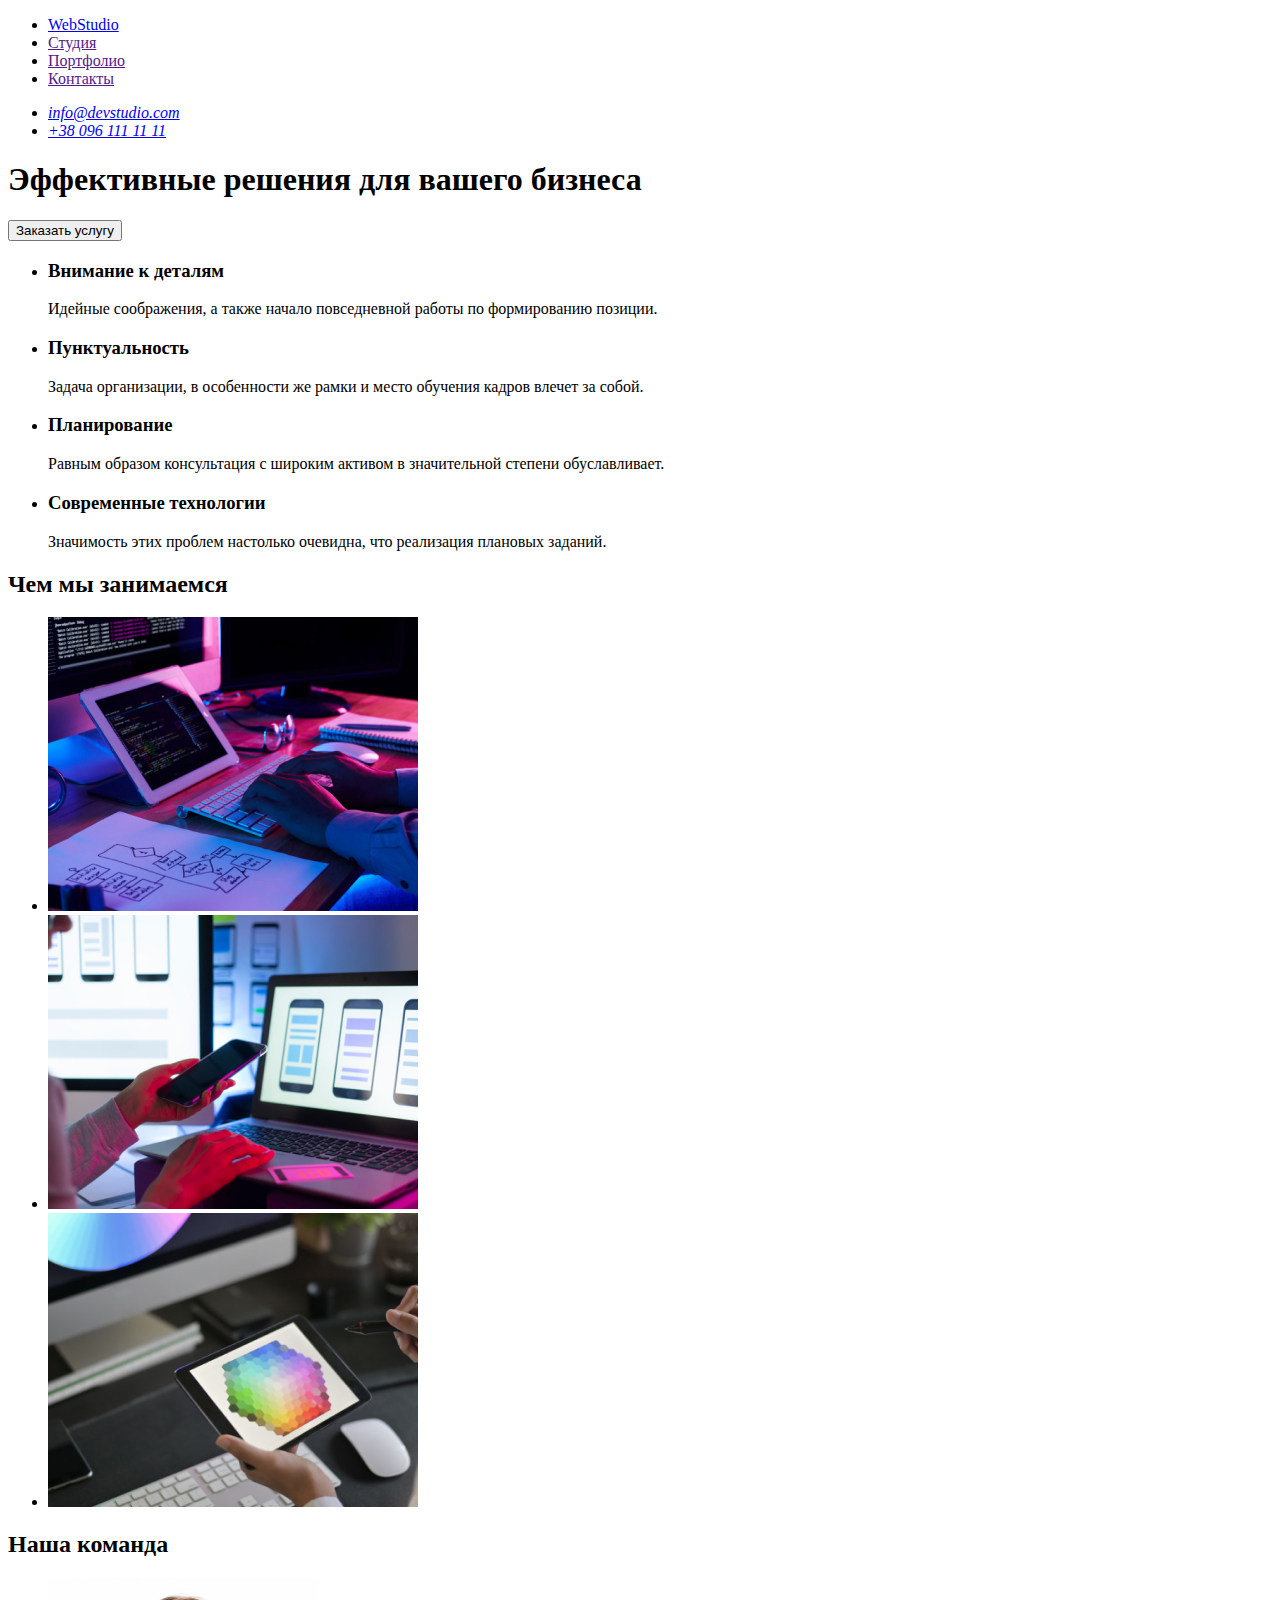
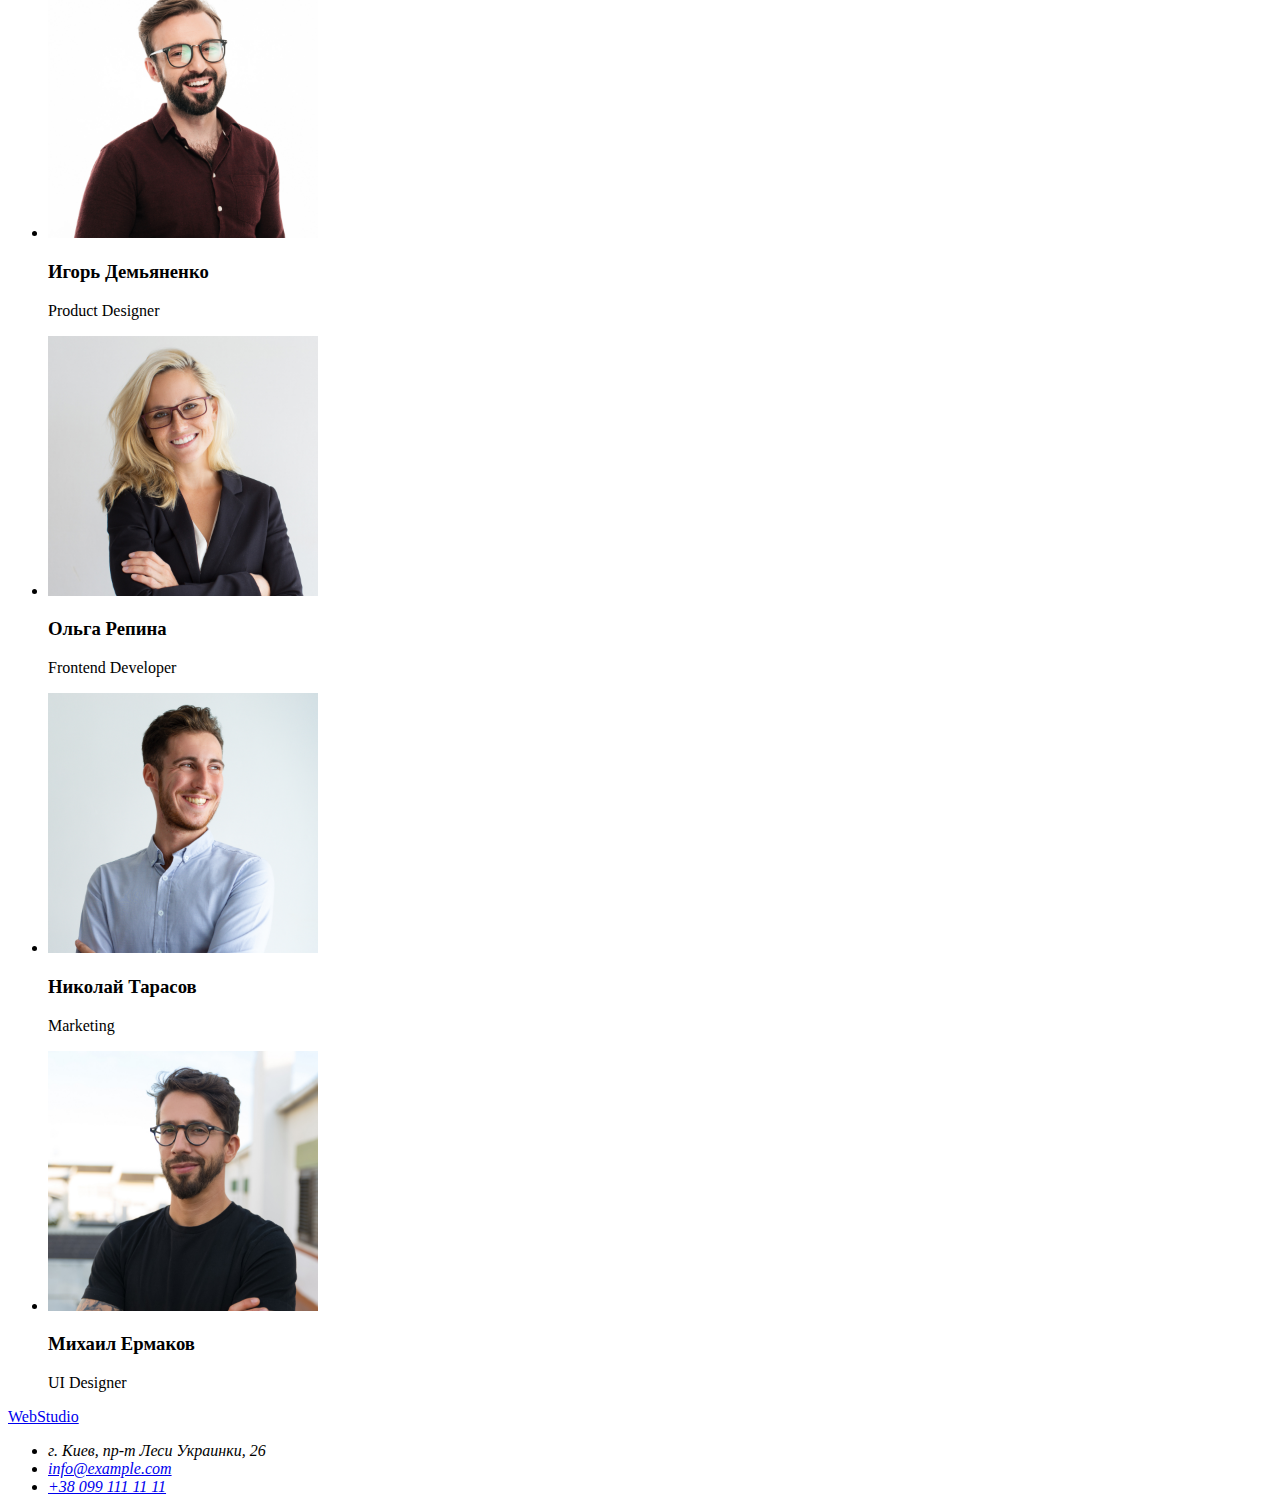
==== index.html @ 887acd19 "ДЗ2_начало" ====
<!DOCTYPE html>
<html lang="ru">
<head>
    <meta charset="UTF-8">
    <meta name="viewport" content="width=device-width, initial-scale=1.0">
    <title>WebStudio</title>
</head>
<body>
    <!-- Шапка сайта-->
    <header>
        <!--Навигация на другие страницы-->
        <nav>
            <ul>
                <li><a href="./index.html" lang="en">WebStudio</a></li>
                <li><a href="">Студия</a></li>
                <li><a href="">Портфолио</a></li>
                <li><a href="">Контакты</a></li>
            </ul>
        </nav>
        <!--Контактные данные шапки-->
        <address>
            <ul>
                <li><a href="mailto:info@devstudio.com">info@devstudio.com</a></li>
                <li><a href="tel:+380961111111">+38 096 111 11 11</a></li>
            </ul>
        </address>
    </header> 
    <main>
        <!--Секция "Эффективные решения для вашего бизнеса"-->
        <section>
            <h1>Эффективные решения для вашего бизнеса</h1>
            <button type="button">Заказать услугу</button>
        </section>
        <!--Секция "Наши преимущества"-->
        <section>
            <h2 hidden>Наши преимущества</h2>
            <ul>
                    <li><h3>Внимание к деталям</h3>
                        <p>Идейные соображения, а также начало повседневной работы по формированию позиции.</p>
                    </li>
                    <li><h3>Пунктуальность</h3>
                        <p>Задача организации, в особенности же рамки и место обучения кадров влечет за собой.</p>
                    </li>
                    <li><h3>Планирование</h3>
                        <p>Равным образом консультация с широким активом в значительной степени обуславливает.</p>
                    </li>
                    <li><h3>Современные технологии</h3>
                        <p>Значимость этих проблем настолько очевидна, что реализация плановых заданий.</p>
                    </li>
            </ul>     
        </section>
        <!--Секция "О нас"-->
        <section>
                <h2>Чем мы занимаемся</h2>
                <ul>
                    <li>
                        <img src="./images/about-as/about-as-box1.jpg" alt="фотография примера разработки для десктопа" width="370" height="294">
                    </li>
                    <li>
                        <img src="./images/about-as/about-as-box2.jpg" alt="фотография примера разработки для мобильных приложений" width="370" height="294">
                    </li>
                    <li>
                        <img src="./images/about-as/about-as-box3.jpg" alt="фотография примера разработки для планшетов" width="370" height="294">
                    </li>
                </ul>
        </section>
        <!--Секция "Наша команда"-->
        <section>
                <h2>Наша команда</h2>
                <ul>
                    <li> 
                        <img src="./images/our-team/igor-demynenko.jpg" alt="фотография Игоря Демьяненко" width="270" height="260">
                        <h3>Игорь Демьяненко</h3>
                        <p lang="en">Product Designer</p>
                    </li>
                    <li> 
                        <img src="./images/our-team/olga-repina.jpg" alt="фотография Ольги Репиной" width="270" height="260">
                        <h3>Ольга Репина</h3>
                        <p lang="en">Frontend Developer</p>
                    </li>
                    <li> 
                        <img src="./images/our-team/nikolay-tarasov.jpg" alt="фотография Николая Тарасова" width="270" height="260">
                        <h3>Николай Тарасов</h3>
                        <p lang="en">Marketing</p>
                    </li>
                    <li> 
                        <img src="./images/our-team/mikhail-ermakov.jpg" alt="фотография Михаила Ермакова" width="270" height="260">
                        <h3>Михаил Ермаков</h3>
                        <p lang="en">UI Designer</p>
                    </li>
                </ul>
        </section>
    </main>  
    <!--Подвал страницы-->
    <footer>
         <a href="./index.html" lang="en">WebStudio</a>
        <address>
            <ul>
                <li>г. Киев, пр-т Леси Украинки, 26</li>
                <li><a href="mailto:info@example.com">info@example.com</a></li>
                <li><a href="tel:+380991111111">+38 099 111 11 11</a></li>
            </ul>
        </address>
    </footer>
</body>
</html>
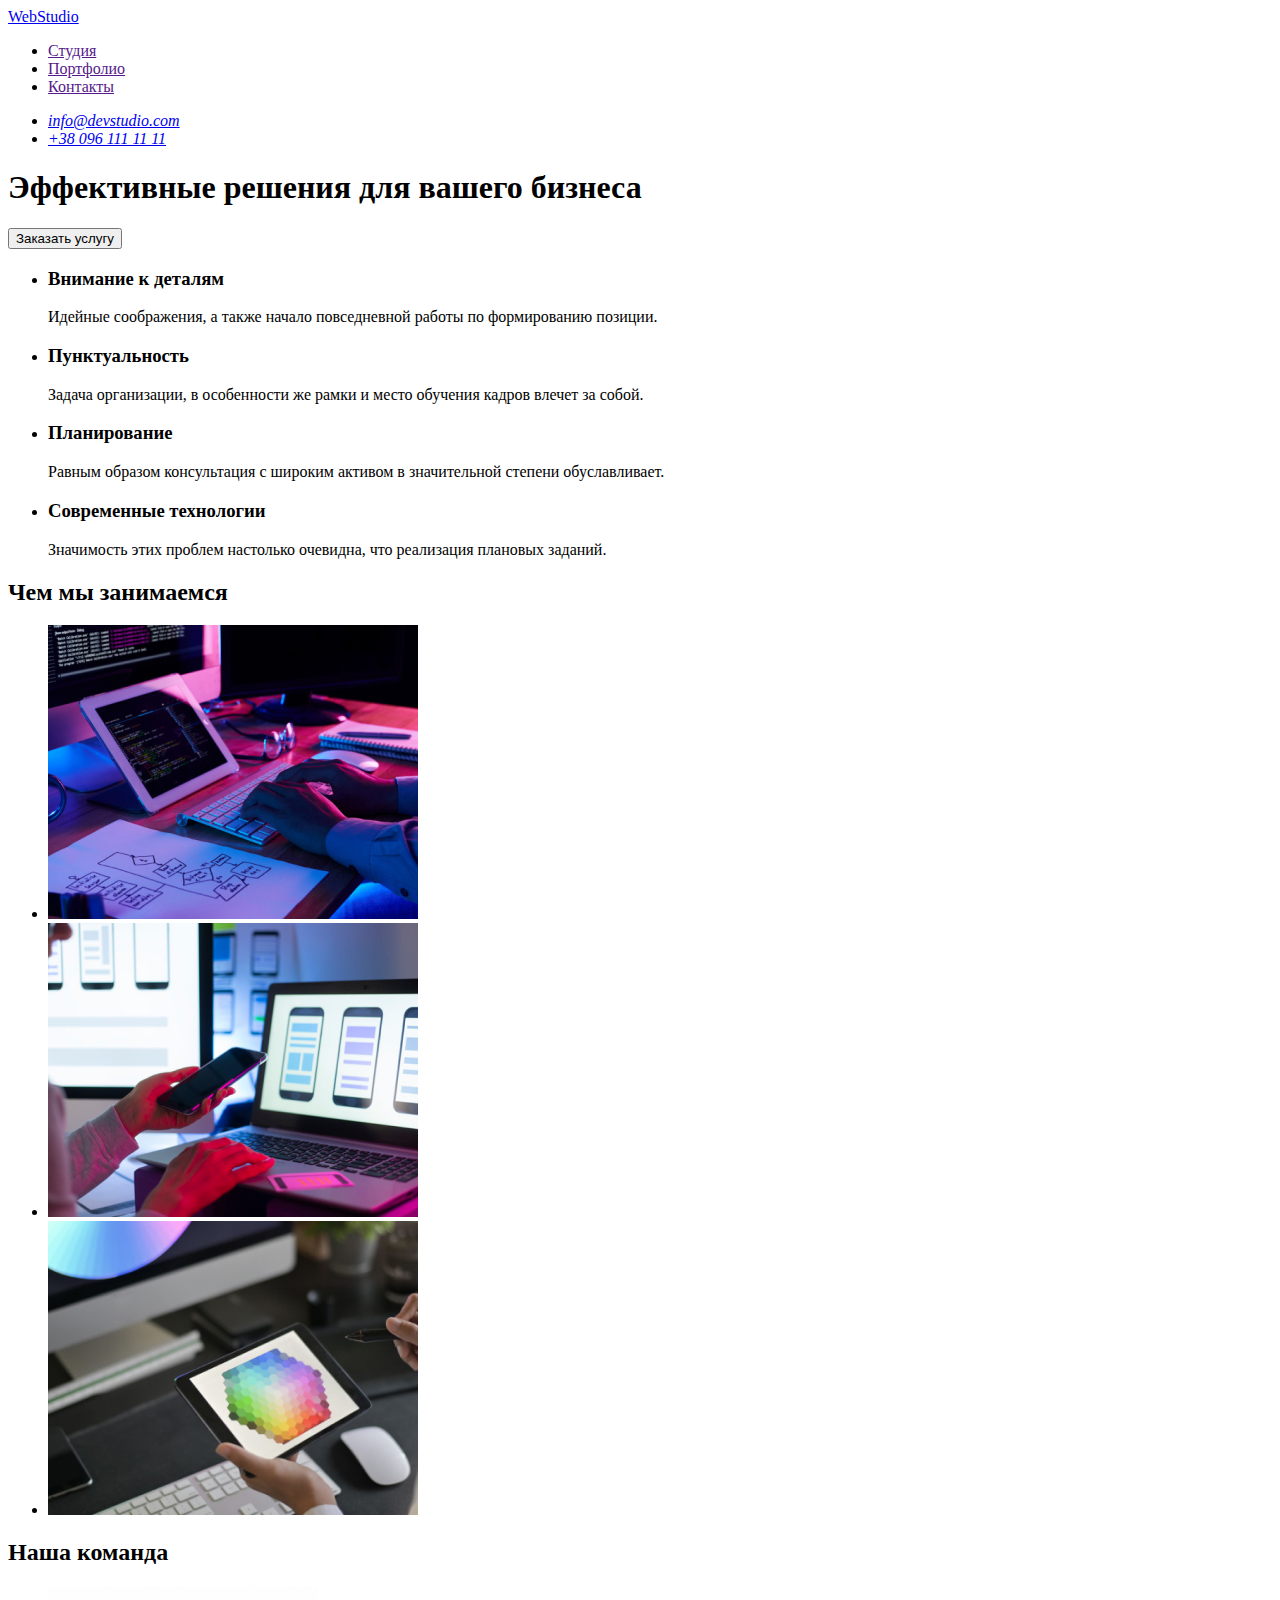
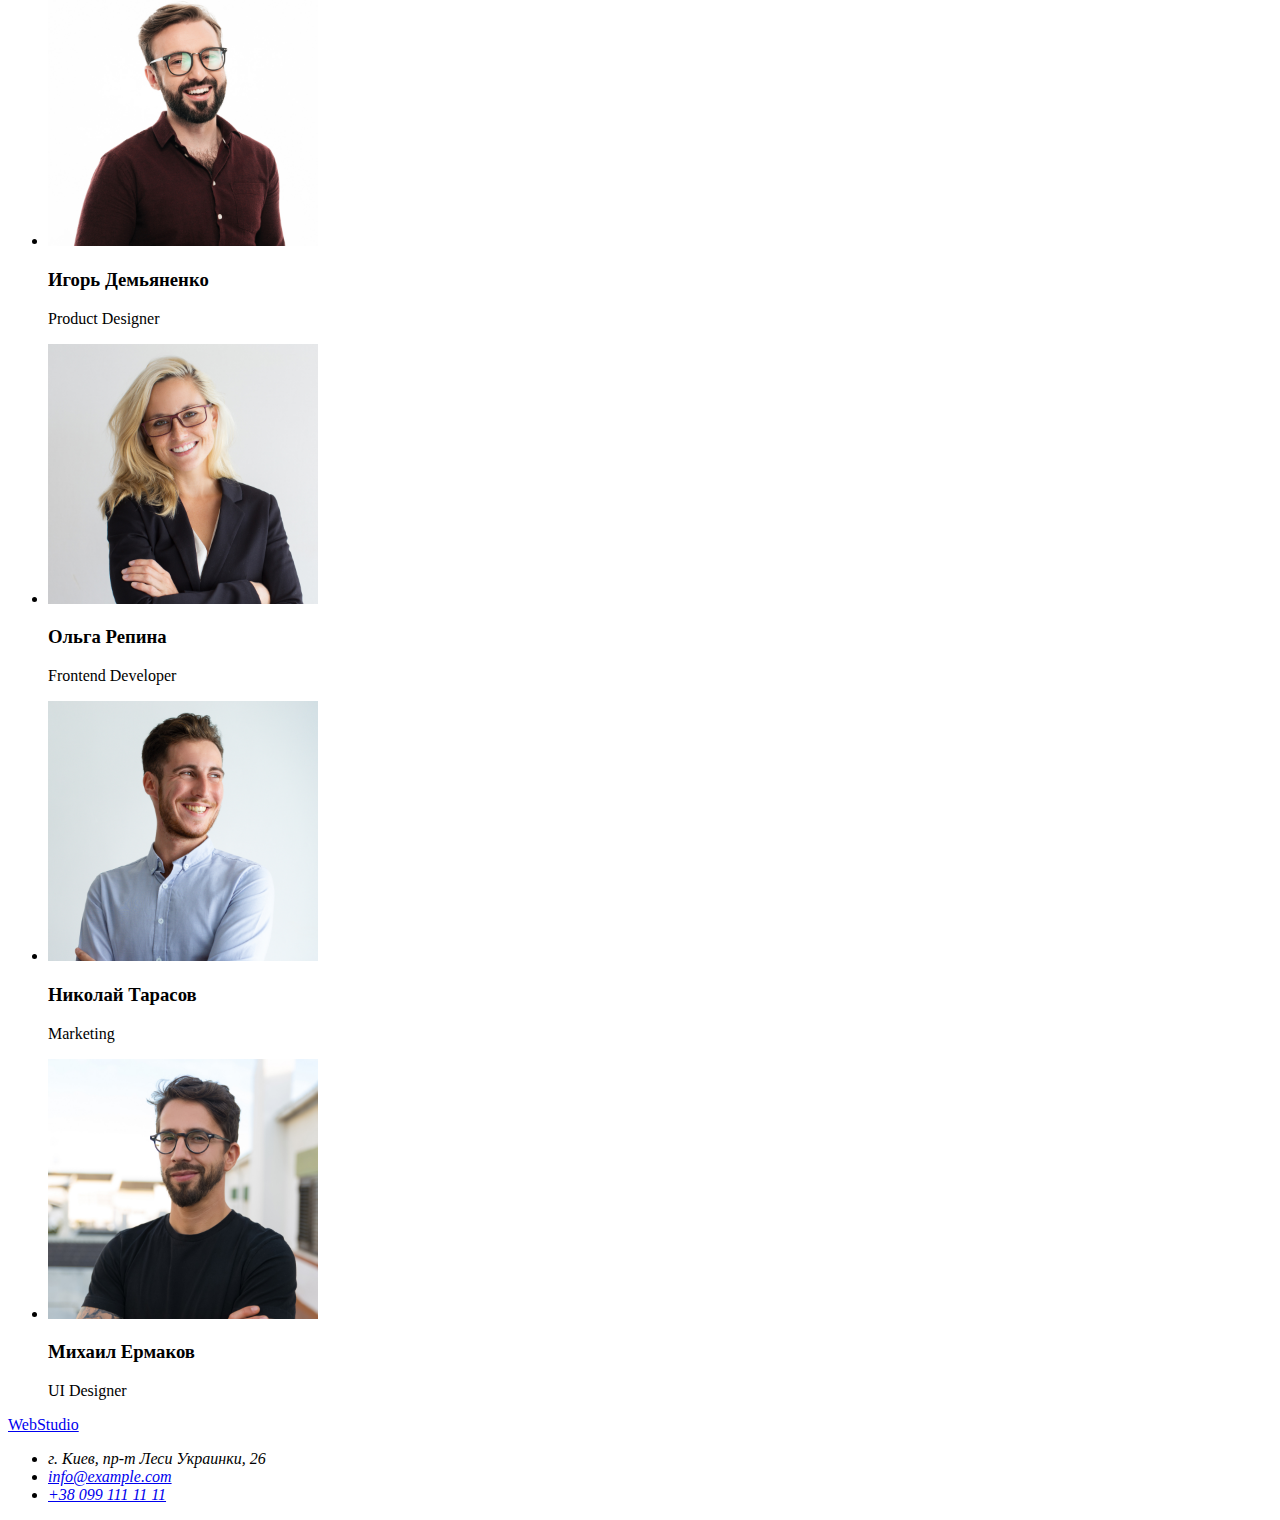
==== commit 6fc1b2a8: "Выполнена разметка страницы портфолио" ====
--- a/index.html
+++ b/index.html
@@ -10,8 +10,8 @@
     <header>
         <!--Навигация на другие страницы-->
         <nav>
+            <a href="./index.html" lang="en">WebStudio</a>
             <ul>
-                <li><a href="./index.html" lang="en">WebStudio</a></li>
                 <li><a href="">Студия</a></li>
                 <li><a href="">Портфолио</a></li>
                 <li><a href="">Контакты</a></li>
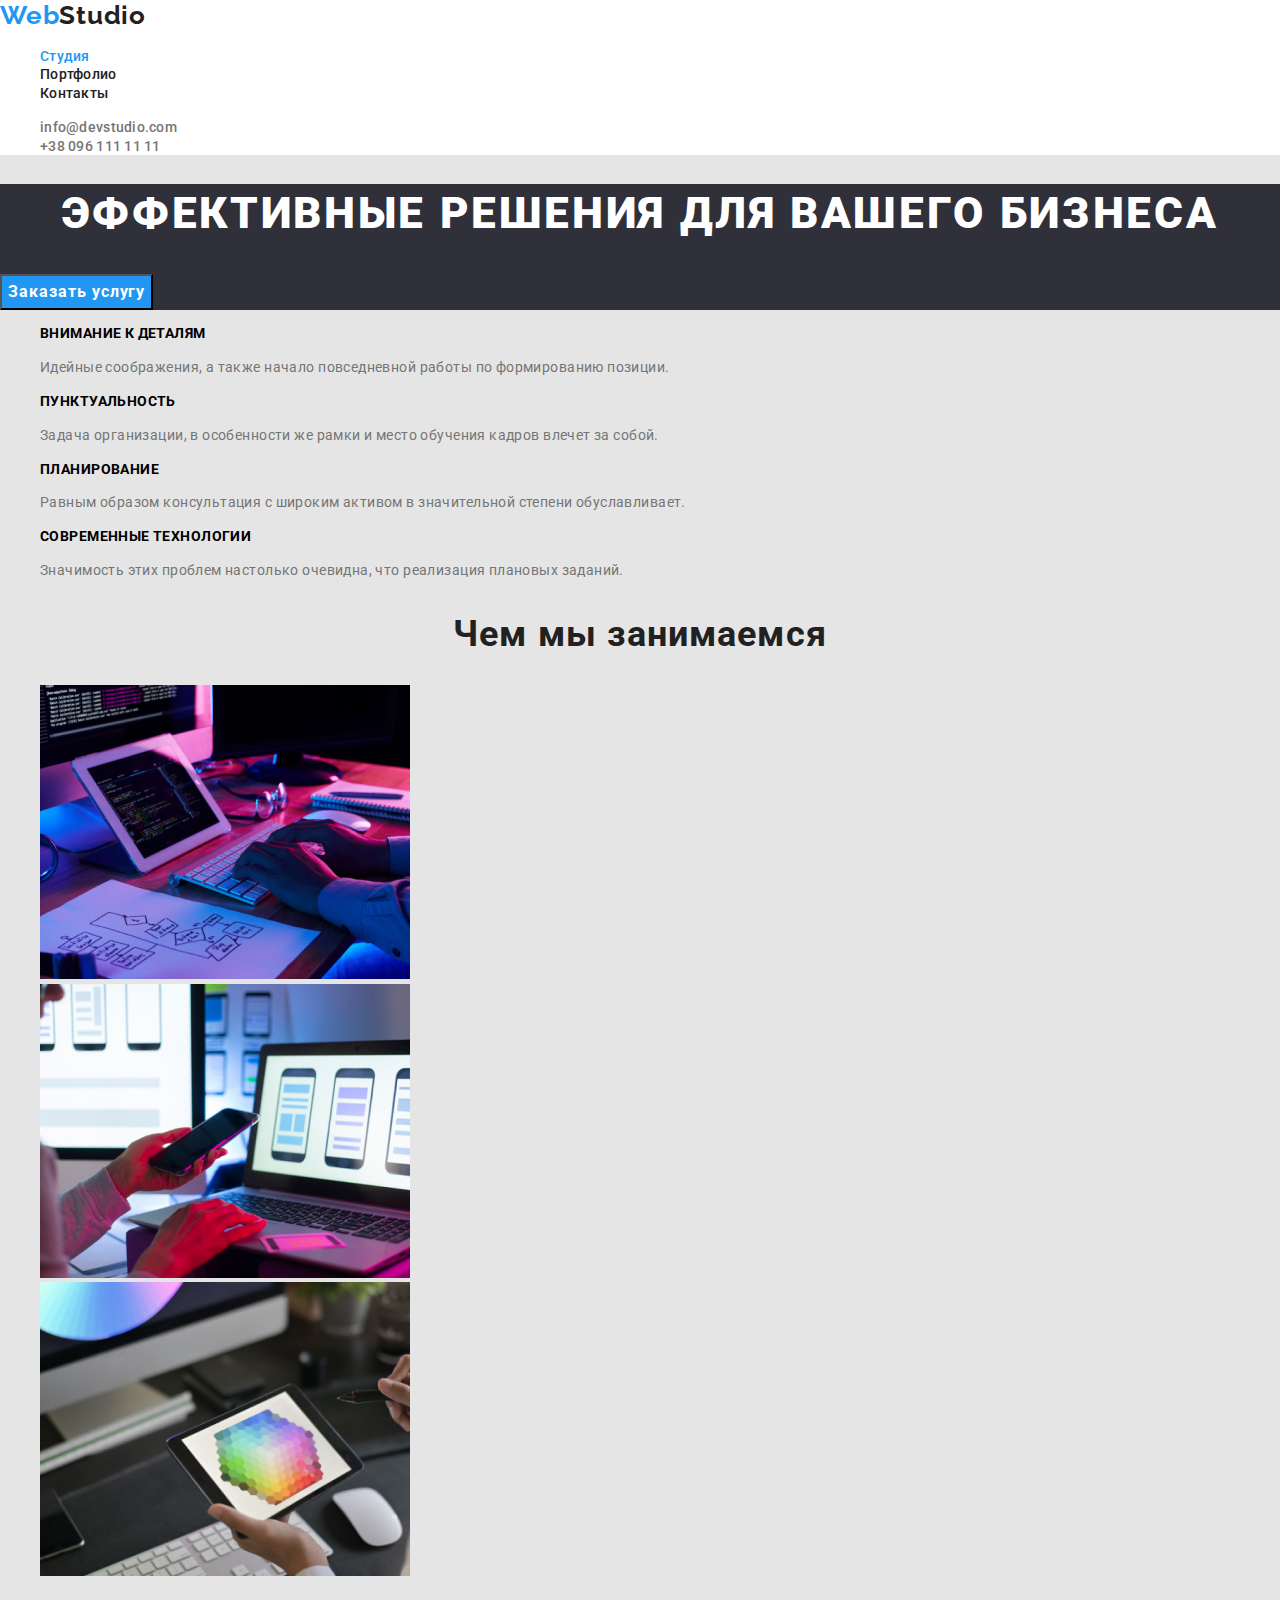
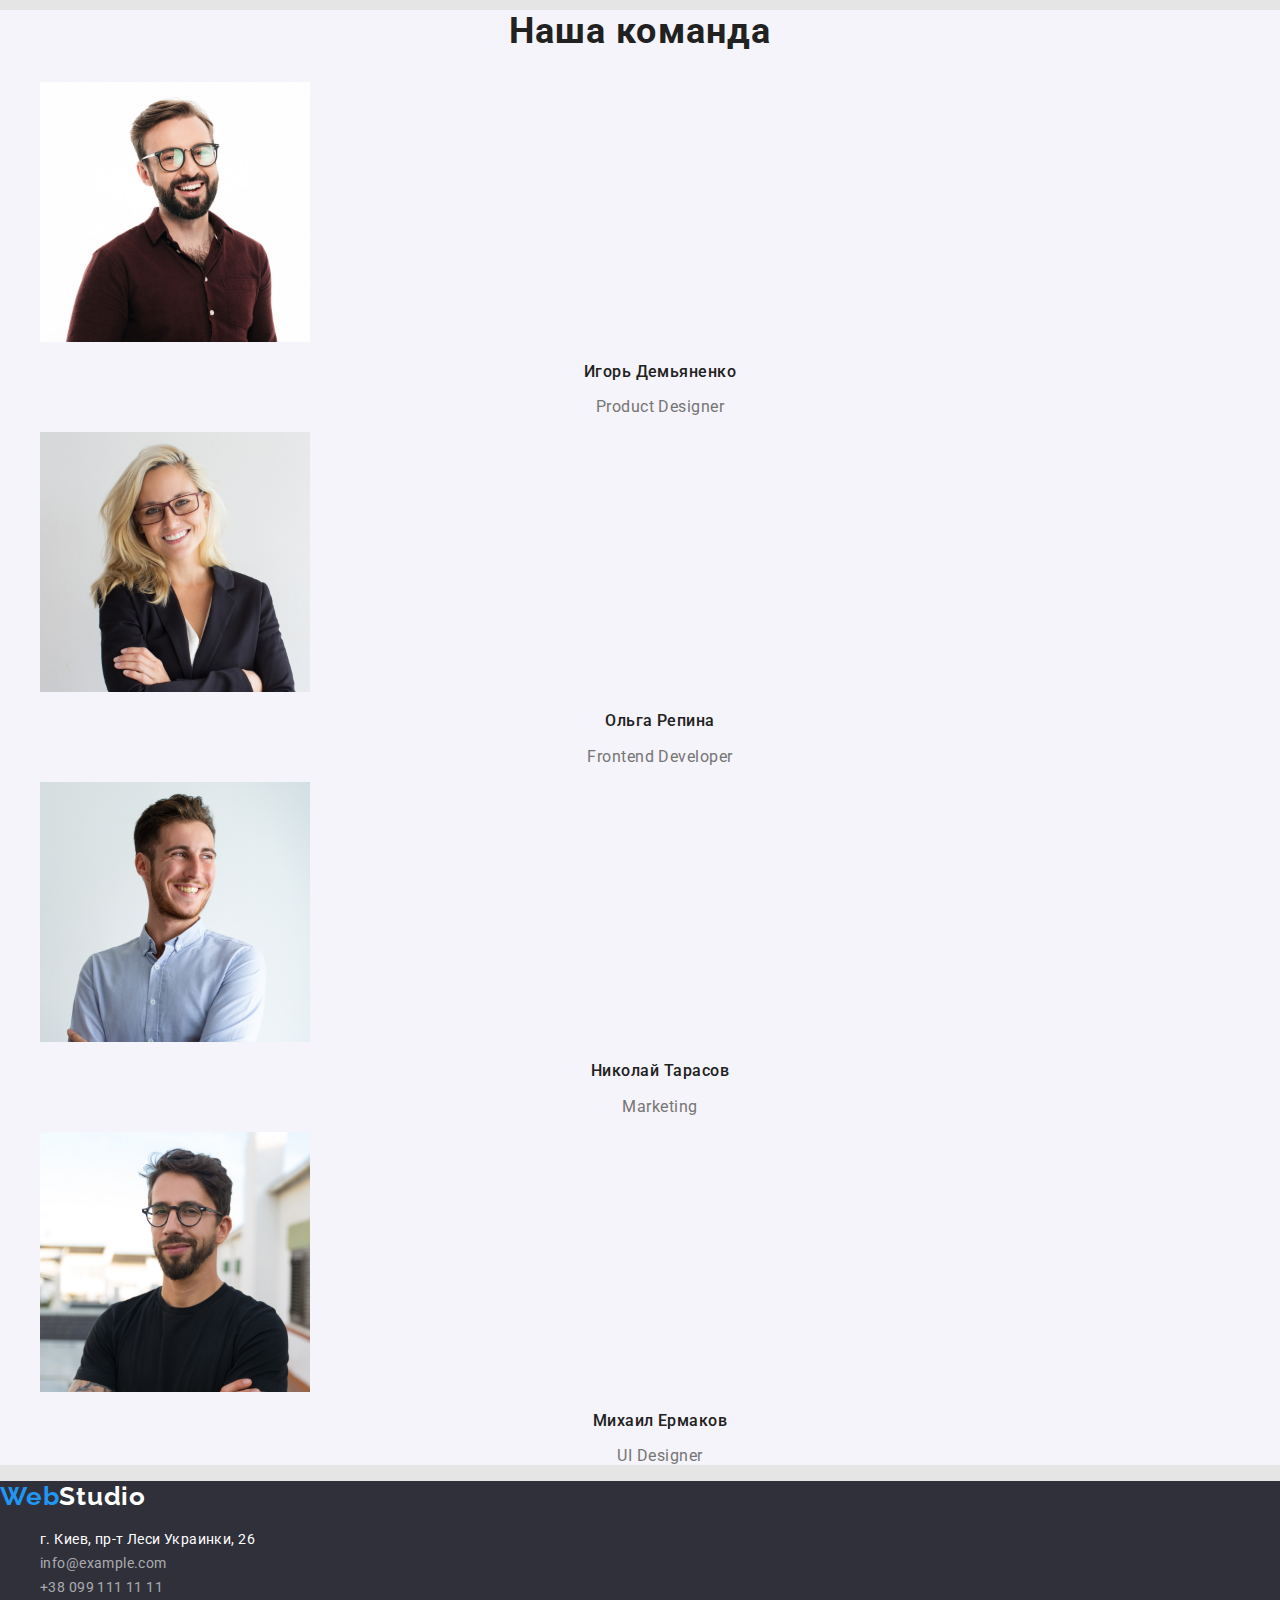
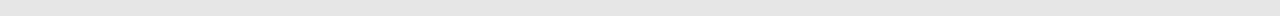
==== commit 728f4d61: "верстка портфолио" ====
--- a/index.html
+++ b/index.html
@@ -4,55 +4,81 @@
     <meta charset="UTF-8">
     <meta name="viewport" content="width=device-width, initial-scale=1.0">
     <title>WebStudio</title>
+    <link
+      rel="stylesheet"
+      href="https://cdnjs.cloudflare.com/ajax/libs/modern-normalize/1.0.0/modern-normalize.css"
+    />
+    <link
+      href="https://fonts.googleapis.com/css2?family=Raleway:wght@700&family=Roboto:wght@400;500;700;900&display=swap"
+      rel="stylesheet"
+     />
+    <link
+      rel="stylesheet"
+      href="./css/styles.css"/>
 </head>
-<body>
+<body class="body-page">
     <!-- Шапка сайта-->
-    <header>
+    <header class="header">
         <!--Навигация на другие страницы-->
-        <nav>
-            <a href="./index.html" lang="en">WebStudio</a>
-            <ul>
-                <li><a href="">Студия</a></li>
-                <li><a href="">Портфолио</a></li>
-                <li><a href="">Контакты</a></li>
+        <nav class="nav">
+            <a href="./index.html" class="logo-web link" lang="en">Web<span class="logo-studio">Studio</span>
+            </a>
+            <ul class="site-nav list">
+                <li>
+                    <a href="./index.html"class="site-nav-link current link">Студия</a>
+                </li>
+                <li>
+                    <a href="./portfolio.html"class="site-nav-link link">Портфолио</a>
+                </li>
+                <li>
+                    <a href=""class="site-nav-link link">Контакты</a>
+                </li>
             </ul>
         </nav>
         <!--Контактные данные шапки-->
-        <address>
-            <ul>
-                <li><a href="mailto:info@devstudio.com">info@devstudio.com</a></li>
-                <li><a href="tel:+380961111111">+38 096 111 11 11</a></li>
+        <address class="address">
+            <ul class="auth-nav list">
+                <li>
+                    <a href="mailto:info@devstudio.com"class="auth-nav-link current link">info@devstudio.com</a>
+                </li>
+                <li>
+                    <a href="tel:+380961111111"class="auth-nav-link link">+38 096 111 11 11</a>
+                </li>
             </ul>
         </address>
     </header> 
     <main>
         <!--Секция "Эффективные решения для вашего бизнеса"-->
-        <section>
-            <h1>Эффективные решения для вашего бизнеса</h1>
-            <button type="button">Заказать услугу</button>
+        <section class="solutions">
+            <h1 class="solutions-title">Эффективные решения для вашего бизнеса</h1>
+            <button type="button" class="modal-btn">Заказать услугу</button>
         </section>
         <!--Секция "Наши преимущества"-->
         <section>
             <h2 hidden>Наши преимущества</h2>
-            <ul>
-                    <li><h3>Внимание к деталям</h3>
-                        <p>Идейные соображения, а также начало повседневной работы по формированию позиции.</p>
+            <ul class="advantages-list list">
+                    <li class="advantages-list-item">
+                        <h3 class="advantages-list-subtitle">Внимание к деталям</h3>
+                        <p class="advantages-list-text">Идейные соображения, а также начало повседневной работы по формированию позиции.</p>
                     </li>
-                    <li><h3>Пунктуальность</h3>
-                        <p>Задача организации, в особенности же рамки и место обучения кадров влечет за собой.</p>
+                    <li class="advantages-list-item">
+                        <h3 class="advantages-list-subtitle">Пунктуальность</h3>
+                        <p class="advantages-list-text">Задача организации, в особенности же рамки и место обучения кадров влечет за собой.</p>
                     </li>
-                    <li><h3>Планирование</h3>
-                        <p>Равным образом консультация с широким активом в значительной степени обуславливает.</p>
+                    <li class="advantages-list-item">
+                        <h3 class="advantages-list-subtitle">Планирование</h3>
+                        <p class="advantages-list-text">Равным образом консультация с широким активом в значительной степени обуславливает.</p>
                     </li>
-                    <li><h3>Современные технологии</h3>
-                        <p>Значимость этих проблем настолько очевидна, что реализация плановых заданий.</p>
+                    <li class="advantages-list-item">
+                        <h3 class="advantages-list-subtitle">Современные технологии</h3>
+                        <p class="advantages-list-text">Значимость этих проблем настолько очевидна, что реализация плановых заданий.</p>
                     </li>
             </ul>     
         </section>
         <!--Секция "О нас"-->
         <section>
-                <h2>Чем мы занимаемся</h2>
-                <ul>
+                <h2 class="title">Чем мы занимаемся</h2>
+                <ul class="list">
                     <li>
                         <img src="./images/about-as/about-as-box1.jpg" alt="фотография примера разработки для десктопа" width="370" height="294">
                     </li>
@@ -65,40 +91,47 @@
                 </ul>
         </section>
         <!--Секция "Наша команда"-->
-        <section>
-                <h2>Наша команда</h2>
-                <ul>
-                    <li> 
-                        <img src="./images/our-team/igor-demynenko.jpg" alt="фотография Игоря Демьяненко" width="270" height="260">
-                        <h3>Игорь Демьяненко</h3>
-                        <p lang="en">Product Designer</p>
+        <section class="team">
+                <h2 class="title">Наша команда</h2>
+                <ul class="team-list list">
+                    <li class="team-list-item"> 
+                        <img class="team-list-img" src="./images/our-team/igor-demynenko.jpg" alt="фотография Игоря Демьяненко" width="270" height="260">
+                        <h3 class="team-list-subtitle">Игорь Демьяненко</h3>
+                        <p class="team-list-text" lang="en">Product Designer</p>
                     </li>
-                    <li> 
-                        <img src="./images/our-team/olga-repina.jpg" alt="фотография Ольги Репиной" width="270" height="260">
-                        <h3>Ольга Репина</h3>
-                        <p lang="en">Frontend Developer</p>
+                    <li class="team-list-item"> 
+                        <img class="team-list-img" src="./images/our-team/olga-repina.jpg" alt="фотография Ольги Репиной" width="270" height="260">
+                        <h3 class="team-list-subtitle">Ольга Репина</h3>
+                        <p class="team-list-text" lang="en">Frontend Developer</p>
                     </li>
-                    <li> 
-                        <img src="./images/our-team/nikolay-tarasov.jpg" alt="фотография Николая Тарасова" width="270" height="260">
-                        <h3>Николай Тарасов</h3>
-                        <p lang="en">Marketing</p>
+                    <li class="team-list-item"> 
+                        <img class="team-list-img" src="./images/our-team/nikolay-tarasov.jpg" alt="фотография Николая Тарасова" width="270" height="260">
+                        <h3 class="team-list-subtitle">Николай Тарасов</h3>
+                        <p class="team-list-text" lang="en">Marketing</p>
                     </li>
-                    <li> 
-                        <img src="./images/our-team/mikhail-ermakov.jpg" alt="фотография Михаила Ермакова" width="270" height="260">
-                        <h3>Михаил Ермаков</h3>
-                        <p lang="en">UI Designer</p>
+                    <li class="team-list-item"> 
+                        <img class="team-list-img" src="./images/our-team/mikhail-ermakov.jpg" alt="фотография Михаила Ермакова" width="270" height="260">
+                        <h3 class="team-list-subtitle">Михаил Ермаков</h3>
+                        <p class="team-list-text" lang="en">UI Designer</p>
                     </li>
                 </ul>
         </section>
     </main>  
     <!--Подвал страницы-->
-    <footer>
-         <a href="./index.html" lang="en">WebStudio</a>
-        <address>
-            <ul>
-                <li>г. Киев, пр-т Леси Украинки, 26</li>
-                <li><a href="mailto:info@example.com">info@example.com</a></li>
-                <li><a href="tel:+380991111111">+38 099 111 11 11</a></li>
+    <footer class="footer">
+        <a href="./index.html" class="logo-web link" lang="en">Web<span class="logo-studio-light-theme">Studio</span>
+        </a>
+        <address class="address">
+            <ul class="footer-auth-nav-list list"
+                <li class="footer-auth-nav-list-item">
+                    <a class="footer-auth-nav-link-map link" href="https://goo.gl/maps/YxxTdx4SjHTV1Kk79" target="_blank" rel="noreferrer noopener"> г. Киев, пр-т Леси Украинки, 26</a>
+                </li>
+                <li class="footer-auth-nav-list-item">
+                    <a class="footer-auth-nav-link link" href="mailto:info@example.com">info@example.com</a>
+                </li>
+                <li class="footer-auth-nav-list-item">
+                    <a class="footer-auth-nav-link link" href="tel:+380991111111">+38 099 111 11 11</a>
+                </li>
             </ul>
         </address>
     </footer>
--- a/css/styles.css
+++ b/css/styles.css
@@ -0,0 +1,275 @@
+/*  белый primary-white-color: #ffffff;*/
+/* --Цвет основного текста title-text-color #212121*/
+/* primary-text-color #757575*/
+/*accent-color #2196f3*/
+/*цвета ШАПКИ:
+логотип #000000;#2196F3
+навигация на др. страницы #212121 #2196F3*/
+/*цвет фона секции "Эффект. решения": #2F303A*/
+/* цвет фона #E5E5E5 */
+/* вторичный цвет фона #F5F4FA*/
+/*secondary-text-color*/
+
+:root {
+   --main-font: "Roboto",sans-serif;
+   --logo-font: "Raleway",sans-serif;
+   --primary-text-color: #757575;
+   --title-text-color: #212121;
+   --accent-color: #2196f3;
+   --primary-white-color: #ffffff;
+   --background-dark-theme: #2F303A;
+}
+
+.body-page {
+    font-family: var(--main-font);
+    font-style: normal;
+    background-color:#E5E5E5;
+    /*color: var(--primary-text-color);*/
+}
+
+.list {
+    list-style: none;
+  }
+  
+.link {
+    text-decoration: none;
+  }
+
+.address {
+    font-style: normal;
+}
+
+/*  ============ COMPONENTS  ============ */
+.modal-btn {
+    font-family: var(--main-font);
+    font-style: normal;
+    font-weight: bold;
+    font-size: 16px;
+    line-height: 1.88;
+    text-align: center;
+    letter-spacing: 0.06em;
+    color: var(--primary-white-color);
+    background-color: var(--accent-color);
+}
+
+.subtitle {
+    font-family: var(--main-font);
+    font-weight: 700;
+    font-size: 36px;
+    line-height: 1.167;
+    text-align: center;
+    letter-spacing: 0.03em;
+    color: var(--title-text-color);
+  }
+
+.title {
+    font-family: var(--main-font);
+    font-weight: 700;
+    font-size: 36px;
+    line-height: 1.17;
+    text-align: center;
+    letter-spacing: 0.03em;
+    color: var(--title-text-color);
+    }
+/*  ============ END COMPONENTS  ============ */
+
+
+/*  ============ HEADER  ============ */
+
+.logo-web,
+.logo-studio {
+    font-family: var(--logo-font);
+    font-style: normal;
+    font-weight: 700;
+    font-size: 26px;
+    line-height: 1.19;
+    letter-spacing: 0.03em;
+  }
+
+ .logo-web {
+    color: var(--accent-color);
+ }
+
+.logo-studio {
+    color: var(--title-text-color);
+ }
+
+
+.header {
+    background-color: var(--primary-white-color);
+    color: var(--title-text-color);
+}
+/* Navigation on other pages */
+.site-nav-link {
+    font-family: var(--main-font);
+    font-weight: 500;
+    font-size: 14px;
+    line-height: 1.14;
+    letter-spacing: 0.02em;
+    color: var(--title-text-color);
+}
+
+.site-nav-link:hover,
+.site-nav-link:focus,
+.auth-nav-link:hover,
+.auth-nav-link:focus,
+.current {
+    color: var(--accent-color);
+}
+.auth-nav-link {
+    font-family: var(--main-font);
+    font-weight: 500;
+    font-size: 14px;
+    line-height: 1.14;
+    letter-spacing: 0.02em;
+    color: var(--primary-text-color);
+}
+
+.auth-nav-link .current {
+    color: var(--accent-color);
+}
+
+/*  ============ END HEADER  ============ */
+
+/*  ============ HERO ==> SOLUTIONS ============ */
+
+.solutions {
+ background-color: var(--background-dark-theme);
+}
+
+.solutions-title {
+font-weight: 900;
+font-size: 44px;
+line-height: 1.36;
+text-align: center;
+letter-spacing: 0.06em;
+text-transform: uppercase;
+color: var(--primary-white-color);
+}
+
+/*  ============ END HERO ==> END SOLUTIONS ============ */
+
+/*  ============ OUR ADVANTAGES ============*/
+
+.advantages-list-subtitle {
+    font-family: var(--main-font);
+    font-weight: 700;
+    font-size: 14px;
+    line-height: 1.14;
+    letter-spacing: 0.03em;
+    text-transform: uppercase;
+}
+
+.advantages-list-text {
+    font-family: var(--main-font);
+    font-weight: 400;
+    font-size: 14px;
+    line-height: 1.71;
+    letter-spacing: 0.03em;
+    color: var(--primary-text-color);
+}
+
+/*  ============END OUR ADVANTAGES ============*/
+
+/*  ============ OUR TEAM  ============ */
+.team {
+    background: #F5F4FA;
+}
+
+.team-list-subtitle {
+    font-family: var(--main-font);
+    font-weight: 500;
+    font-size: 16px;
+    line-height: 1.19x;
+    text-align: center;
+    letter-spacing: 0.03em;
+    color: var(--title-text-color);
+}
+
+.team-list-text {
+    font-family: var(--main-font);
+    font-weight: 400;
+    font-size: 16px;
+    line-height: 1.19;
+    text-align: center;
+    letter-spacing: 0.03em;
+    color: var(--primary-text-color);  
+}
+
+/*  ============ OUR WORKS  ============ */
+.filter-btn {
+    font-family: var(--main-font);
+    font-weight: 500;
+    font-size: 16px;
+    line-height: 1.63;
+    text-align: center;
+    letter-spacing: 0.03em;
+    color: var(--title-text-color);
+    background-color:#F5F4FA;
+}
+
+.filter-btn:hover,
+.filter-btn:focus {
+    color: var(--primary-white-color);
+    background-color: var(--accent-color);
+}
+
+.works-subtitle {
+    font-family: var(--main-font);
+    font-weight: 700;
+    font-size: 18px;
+    line-height: 2;
+    letter-spacing: 0.06em;
+    color: var(--title-text-color);
+}
+
+.works-text {
+    font-family: var(--main-font);
+    font-weight: 400;
+    font-size: 16px;
+    line-height: 1.88;
+    letter-spacing: 0.03em;
+    color: var(--primary-text-color);
+}
+/*  ============ END OUR WORKS  ============ */
+/*  ============ FOOTER  ============ */
+.footer {
+  background-color: var(--background-dark-theme); 
+}
+
+.logo-studio-light-theme {
+    color: var(--primary-white-color);
+}
+
+.footer-auth-nav-link-map {
+    font-family: var(--main-font);
+    font-weight: 400;
+    font-size: 14px;
+    line-height: 1.71;
+    letter-spacing: 0.03em;
+    color: var(--primary-white-color);
+ }
+
+ .footer-auth-nav-link {
+    font-family: var(--main-font);
+    font-weight: 400;
+    font-size: 14px;
+    line-height: 1.71;
+    letter-spacing: 0.03em;
+    color: rgba(255, 255, 255, 0.6);
+ }
+
+ .footer-auth-nav-link-map:hover,
+ .footer-auth-nav-link-map:focus,
+ .footer-auth-nav-link:hover,
+ .footer-auth-nav-link:focus {
+    color: var(--accent-color);  
+ }
+/*  ============ END FOOTER  ============ */
+
+/*Панель кнопок меню фильтра Наши работы*/
+
+.button:hover {
+    font-family: inherit;
+}
+
